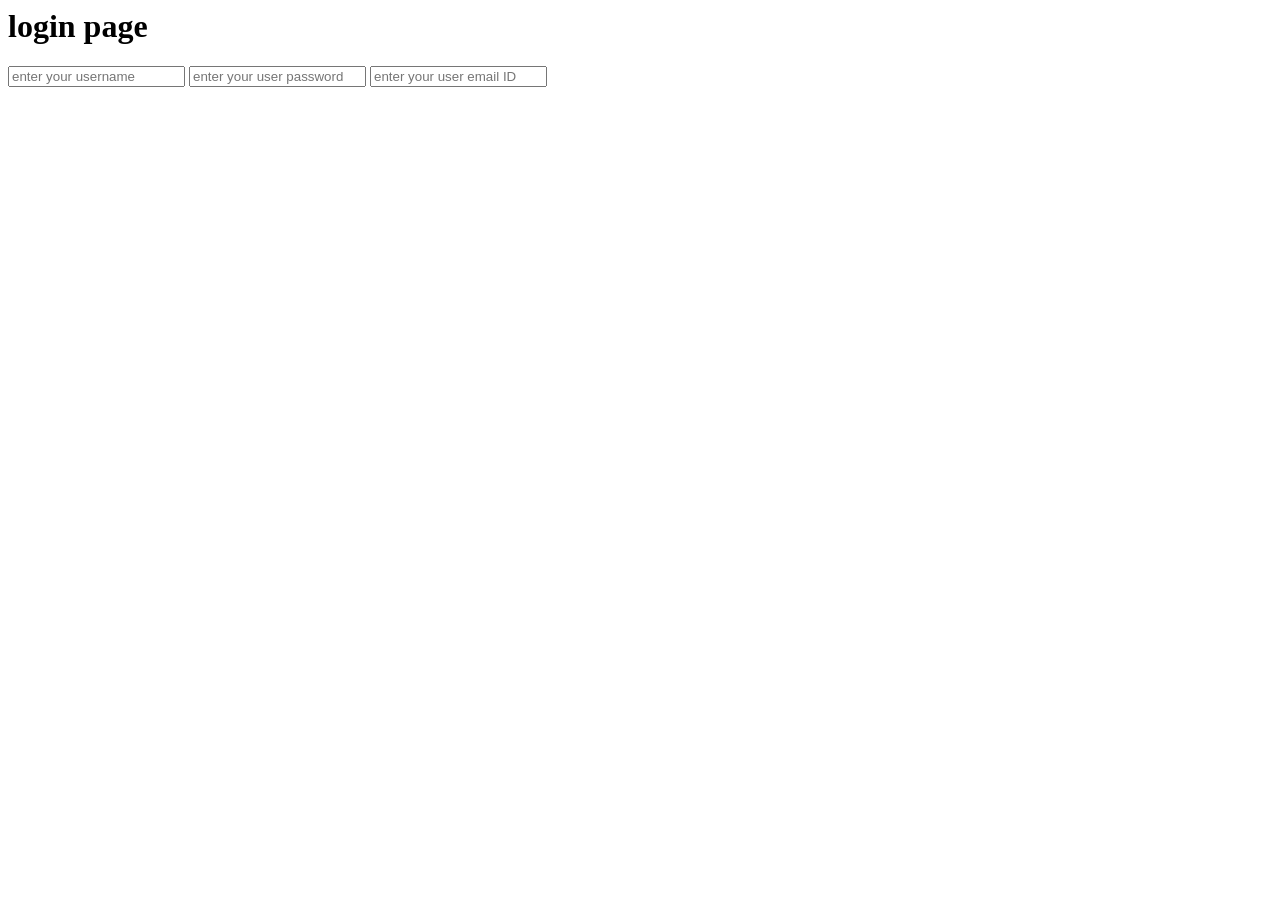
==== index.html @ 3e04a647 "update changes" ====
<html>

<head>
    <title>Document</title>
</head>
<body>
<h1>login page</h1>
<input type="text" placeholder="enter your username">
<input type="password" placeholder="enter your user password">
<input type="email" placeholder="enter your user email ID">
    
</body>
</html>
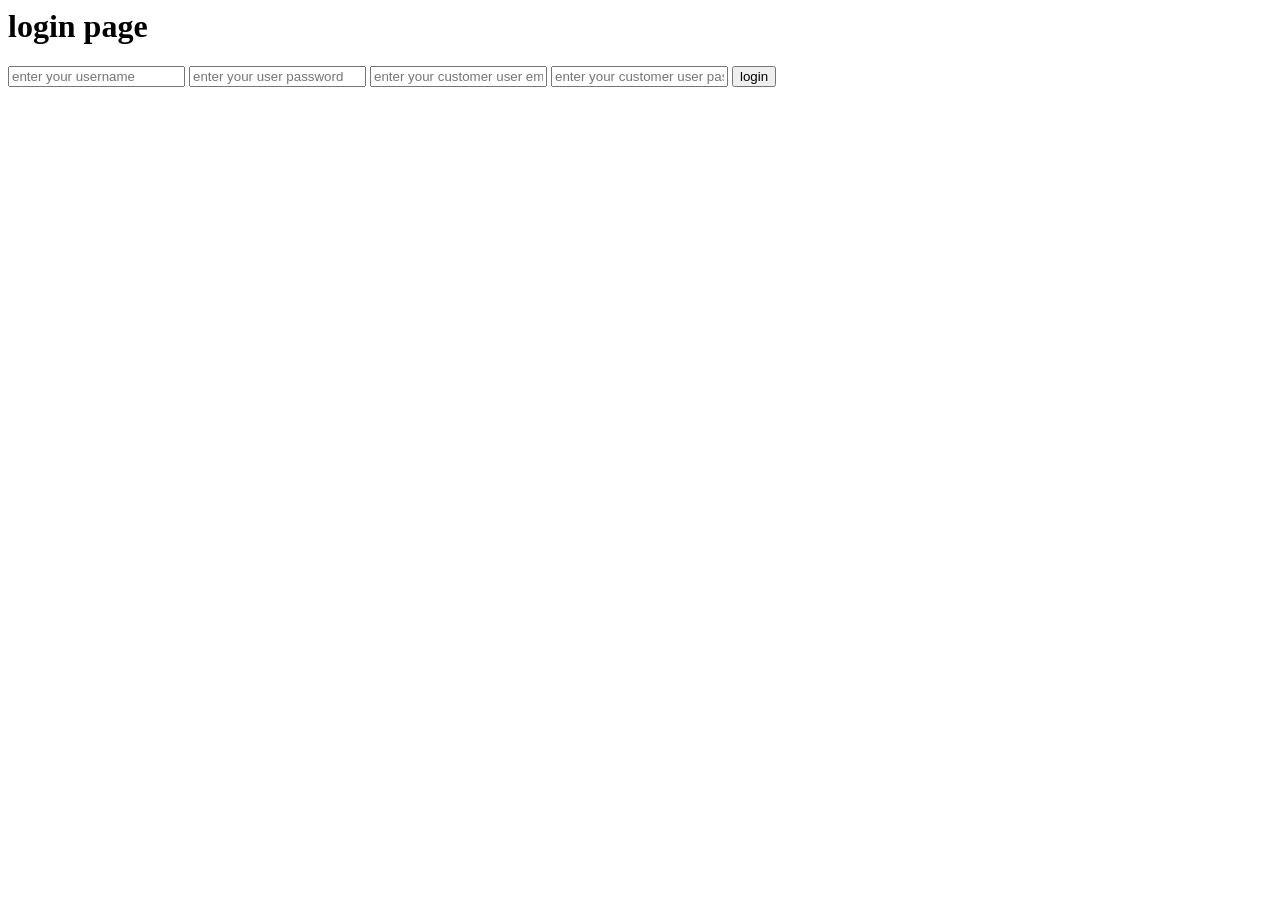
==== commit 723844be: "second changing" ====
--- a/index.html
+++ b/index.html
@@ -7,7 +7,9 @@
 <h1>login page</h1>
 <input type="text" placeholder="enter your username">
 <input type="password" placeholder="enter your user password">
-<input type="email" placeholder="enter your user email ID">
+<input type="email" placeholder="enter your customer user email ID">
+<input type="password" placeholder="enter your customer user password">
+<input type ="submit" value="login">
     
 </body>
 </html>
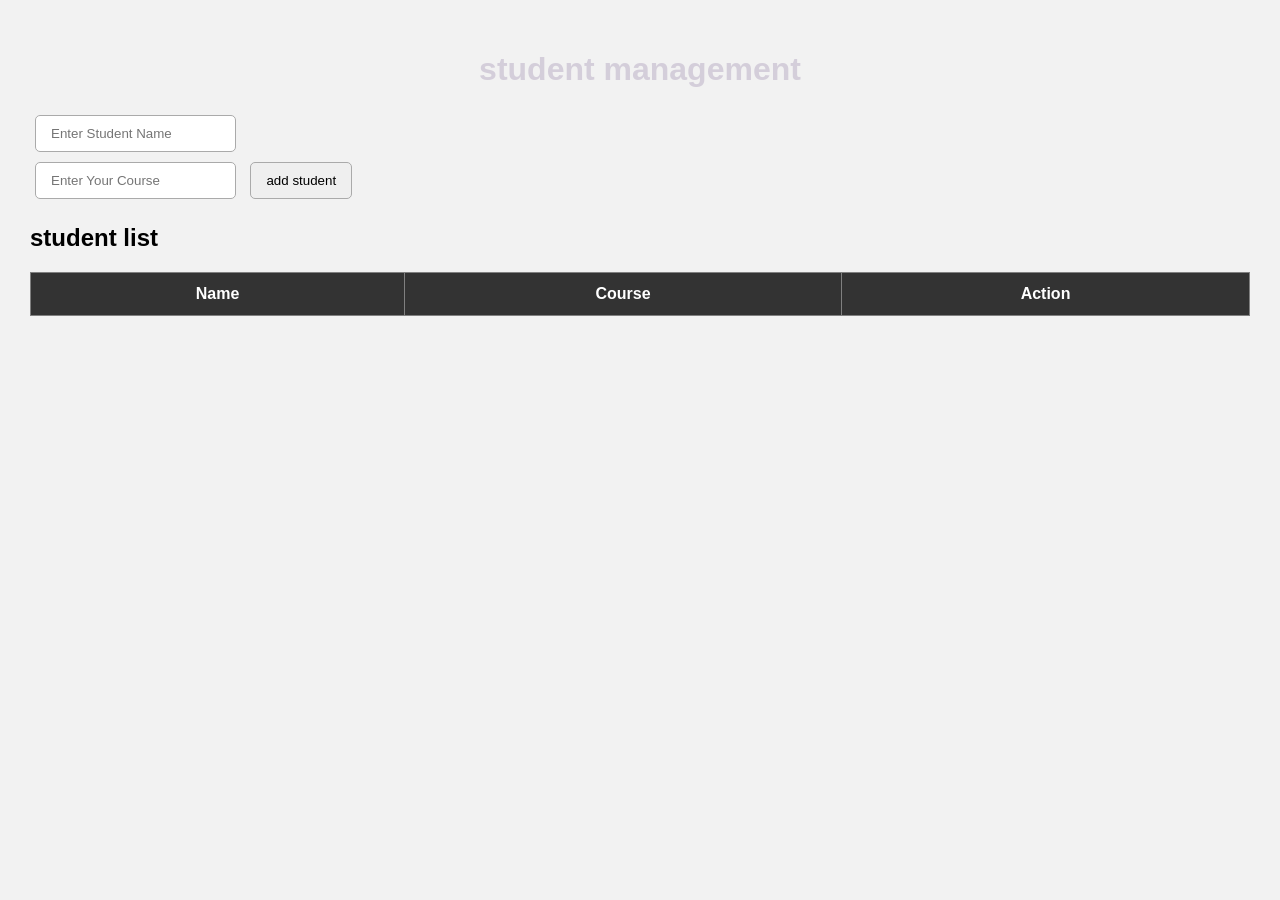
==== commit 07ea2909: "student management website" ====
--- a/index.html
+++ b/index.html
@@ -1,16 +1,25 @@
-<html>
-
-<head>
+<!DOCTYPE html>
+<head>    
     <title>Document</title>
+    <link rel="stylesheet" href="style.css">
 </head>
 <body>
-<h1>login page</h1>
-<input type="text" placeholder="enter your username">
-<input type="password" placeholder="enter your user password">
-<input type="email" placeholder="enter your customer user email ID">
-<input type="password" placeholder="enter your customer user password">
-<input type ="submit" value="login">
-    
+    <h1>student management</h1>
+    <input type="text" placeholder="Enter Student Name" id="studentname">
+    <br>
+    <input type="text" id="course" placeholder="Enter Your Course">
+    <input type="button" id="addbtn" value="add student">
+     <h2>student list</h2>
+     <table border = "1">
+        <thead>
+            <tr>
+                <th>Name</th>
+                <th>Course</th>
+                <th>Action</th>
+            </tr>
+        </thead>
+        <tbody id ="studentlist"></tbody>
+     </table>
+    <script src="script.js"></script>
 </body>
-</html>
-
+</html>
--- a/style.css
+++ b/style.css
@@ -0,0 +1,38 @@
+* body{
+    font-family: arial,sans-serif;
+    background-color: #f2f2f2;
+    margin: 0;
+    padding: 30px;
+}
+h1{
+text-align: center;
+color: rgb(212, 206, 218);
+}
+input{
+padding:10px 15px;
+margin: 5px;
+border: 1px solid #aaa;
+border-radius: 5px;
+} 
+button{
+    padding: 10px 15px;
+    margin: 5px;
+    background-color: blue;
+    color: white;
+    border: none;
+    border-radius: 5px;
+    cursor: pointer;
+}
+table{
+   width: 100%;
+   border-collapse: collapse;
+   background-color: white;
+}
+th,td{
+    padding:12px;
+    text-align: center;
+}
+th{
+    background-color: #333;
+    color: white;
+} 
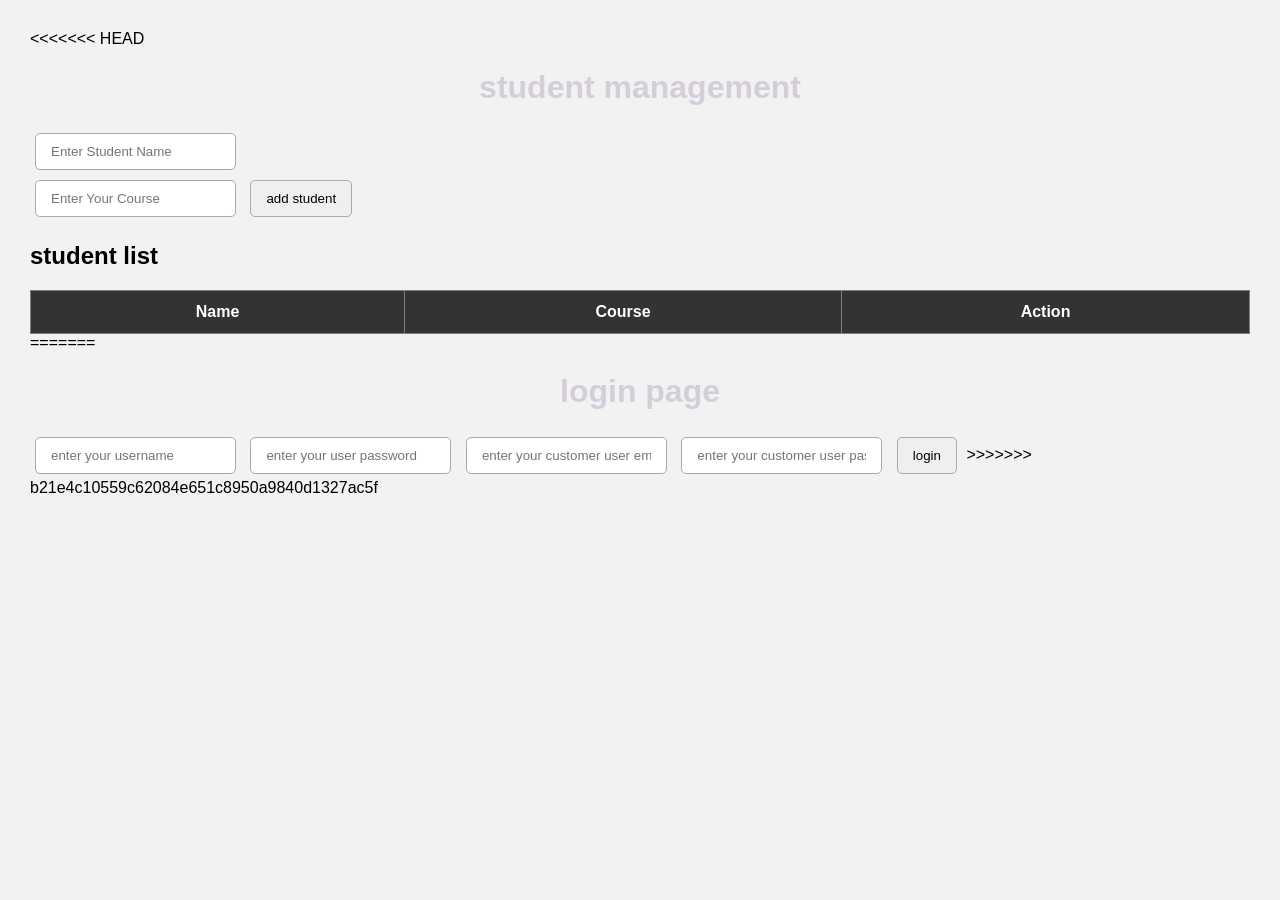
==== commit bb9cead5: "website for student management" ====
--- a/index.html
+++ b/index.html
@@ -1,3 +1,4 @@
+<<<<<<< HEAD
 <!DOCTYPE html>
 <head>    
     <title>Document</title>
@@ -22,4 +23,22 @@
      </table>
     <script src="script.js"></script>
 </body>
-</html>+</html>
+=======
+<html>
+
+<head>
+    <title>Document</title>
+</head>
+<body>
+<h1>login page</h1>
+<input type="text" placeholder="enter your username">
+<input type="password" placeholder="enter your user password">
+<input type="email" placeholder="enter your customer user email ID">
+<input type="password" placeholder="enter your customer user password">
+<input type ="submit" value="login">
+    
+</body>
+</html>
+
+>>>>>>> b21e4c10559c62084e651c8950a9840d1327ac5f
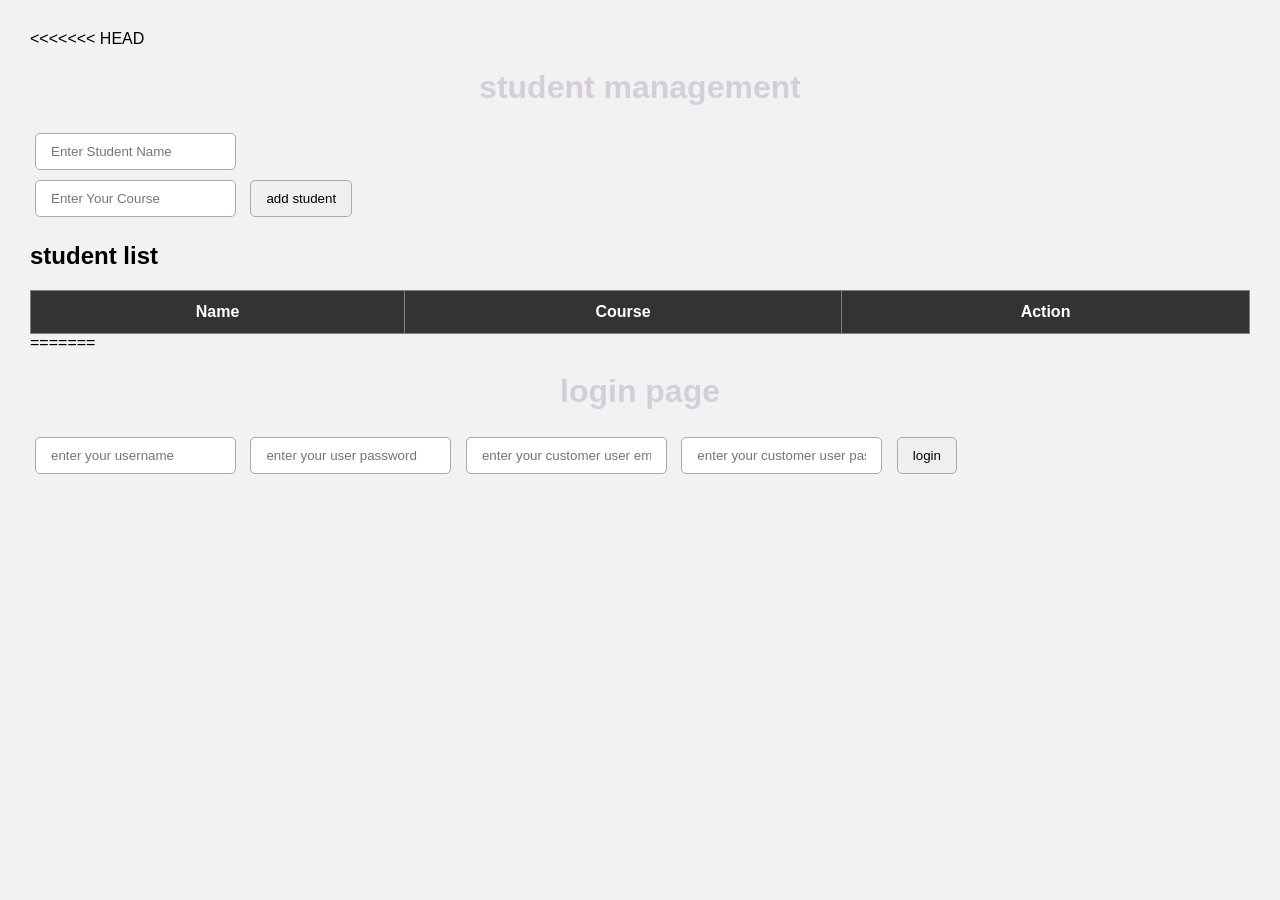
==== commit 96fd89a8: "student wesite" ====
--- a/index.html
+++ b/index.html
@@ -37,8 +37,6 @@
 <input type="email" placeholder="enter your customer user email ID">
 <input type="password" placeholder="enter your customer user password">
 <input type ="submit" value="login">
-    
+    <p>   </p>
 </body>
-</html>
-
->>>>>>> b21e4c10559c62084e651c8950a9840d1327ac5f
+</html>
